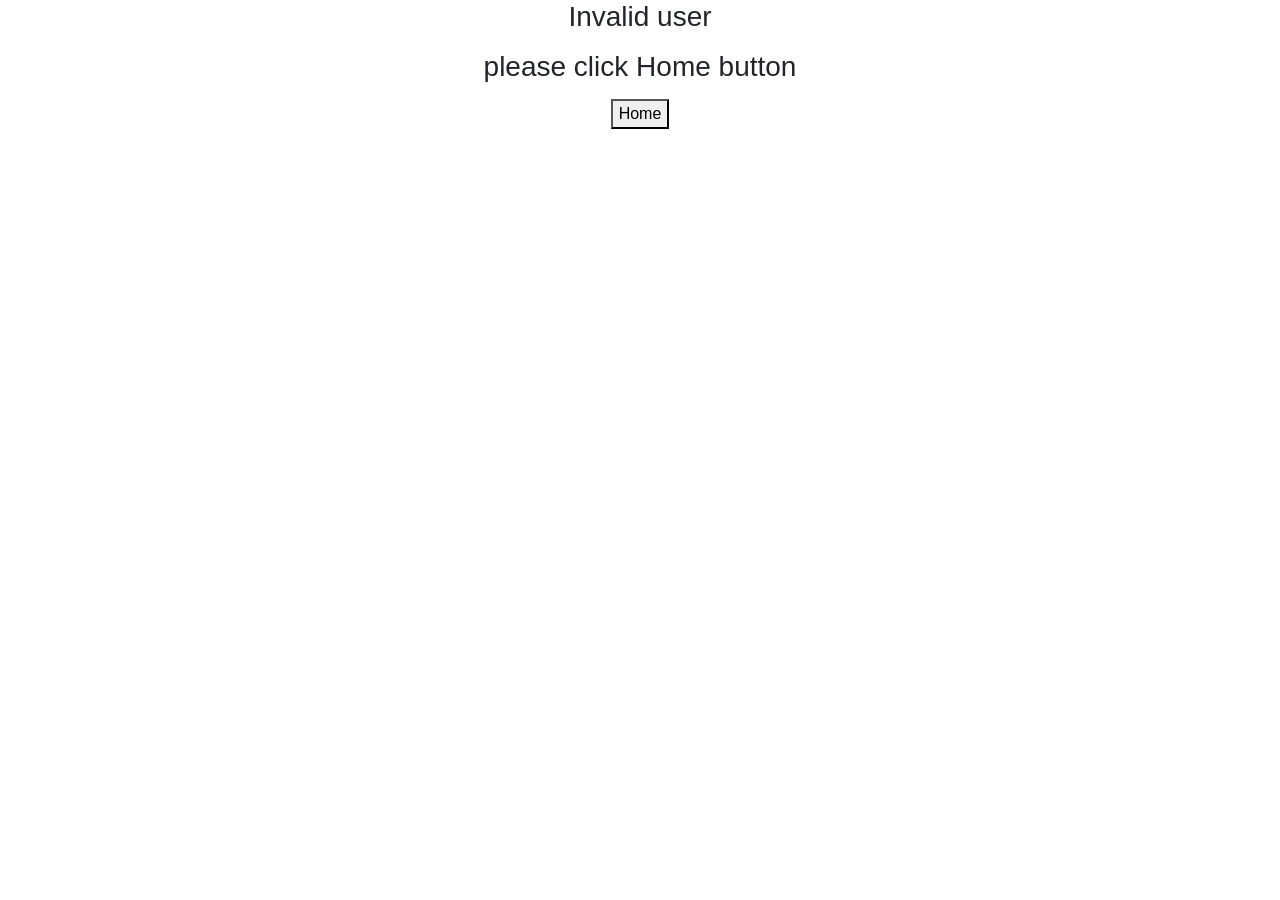
==== invalid.html @ bf144190 "invalid.html is added" ====
<!DOCTYPE html>
<html lang="en">
<head>
    <meta charset="UTF-8">
    <meta http-equiv="X-UA-Compatible" content="IE=edge">
    <meta name="viewport" content="width=device-width, initial-scale=1.0">
    <title>Invalid</title>
    <!-- Bootstrap core CSS -->
  <link href="./bootstrap-4.0.0-dist/css/bootstrap.min.css" rel="stylesheet">
</head>
<body>
    <center>  
    <h1 class="h3 mb-3 font-weight-normal">Invalid user</h1>
    <h2 class="h3 mb-3 font-weight-normal">please click Home button</h2>

    <button class="select" onclick="window.location.href='index.html';">
        Home
      </button>
    </center>
</body>
</html>
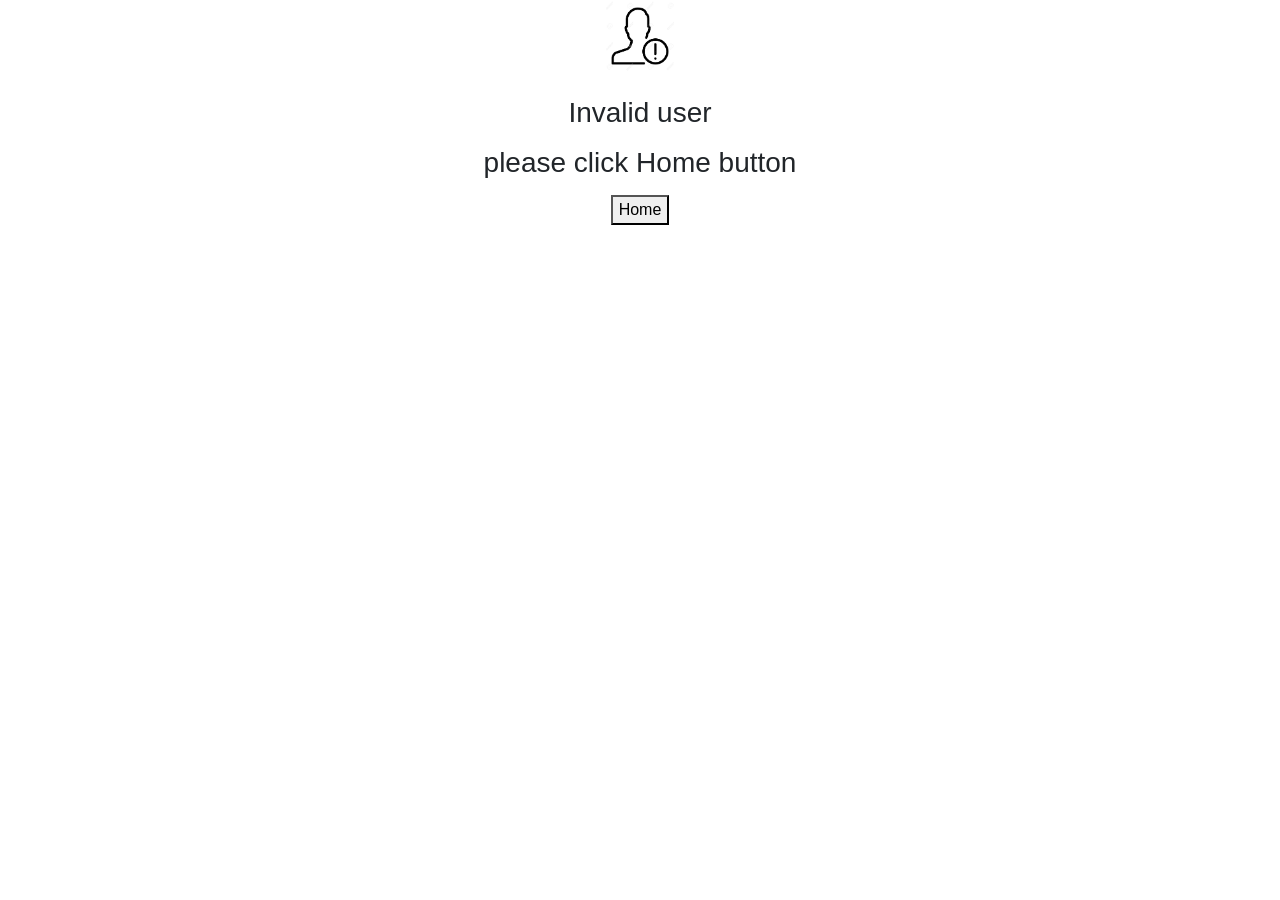
==== commit ecedfe1e: "third commit" ====
--- a/invalid.html
+++ b/invalid.html
@@ -7,9 +7,13 @@
     <title>Invalid</title>
     <!-- Bootstrap core CSS -->
   <link href="./bootstrap-4.0.0-dist/css/bootstrap.min.css" rel="stylesheet">
+  
+  <!-- Favicon -->
+  <link rel="icon" href="./favicon_io/favicon.ico">
 </head>
 <body>
     <center>  
+      <img class="mb-4" src="./images/invalidUser.png" alt="" width="72" height="72">
     <h1 class="h3 mb-3 font-weight-normal">Invalid user</h1>
     <h2 class="h3 mb-3 font-weight-normal">please click Home button</h2>
 
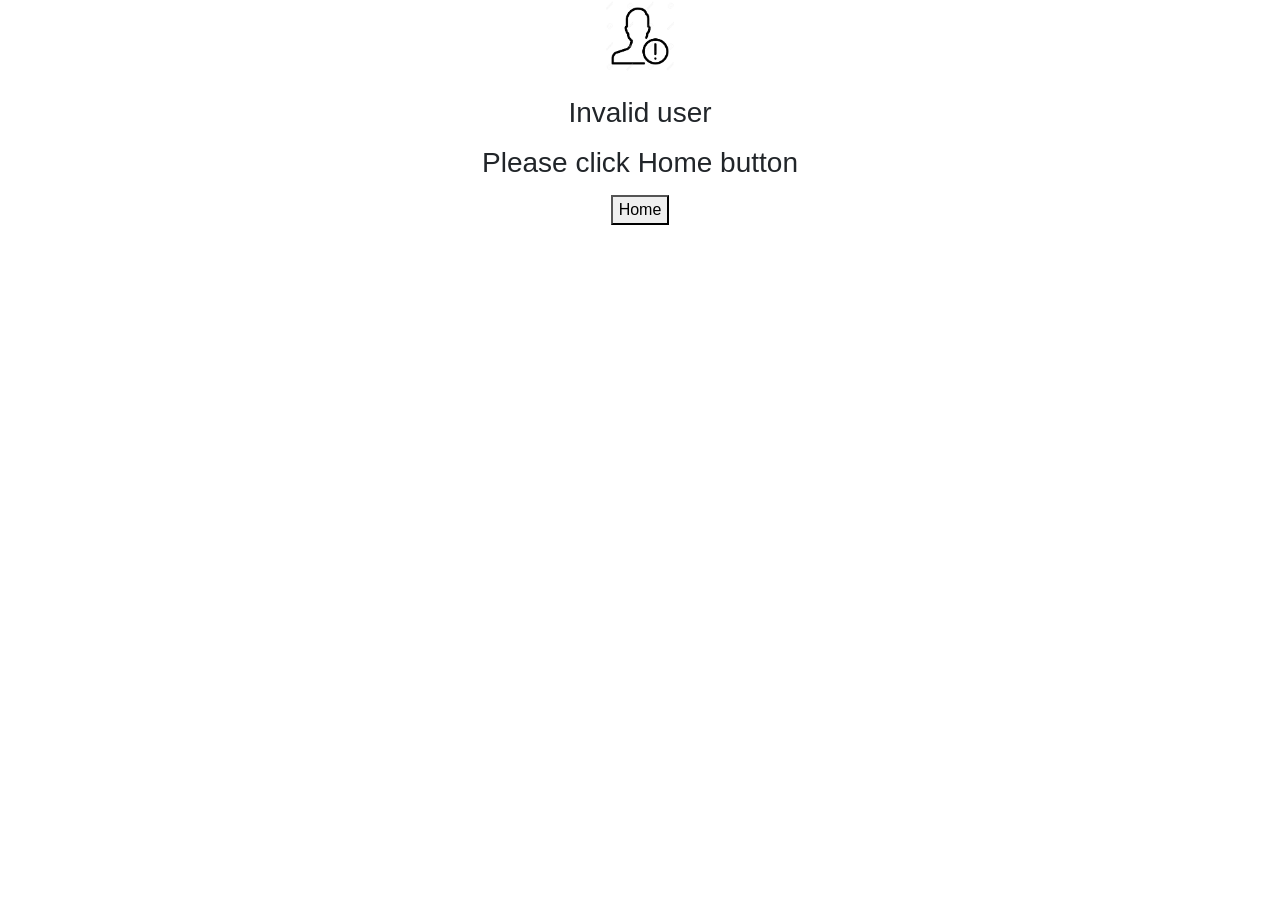
==== commit 276fcef0: "added signup page still need to work on signup.js" ====
--- a/invalid.html
+++ b/invalid.html
@@ -5,21 +5,26 @@
     <meta http-equiv="X-UA-Compatible" content="IE=edge">
     <meta name="viewport" content="width=device-width, initial-scale=1.0">
     <title>Invalid</title>
+    
     <!-- Bootstrap core CSS -->
-  <link href="./bootstrap-4.0.0-dist/css/bootstrap.min.css" rel="stylesheet">
-  
-  <!-- Favicon -->
-  <link rel="icon" href="./favicon_io/favicon.ico">
+    <link href="./bootstrap-4.0.0-dist/css/bootstrap.min.css" rel="stylesheet">
+    
+    <!-- Favicon -->
+    <link rel="icon" href="./favicon_io/favicon.ico">
 </head>
 <body>
-    <center>  
-      <img class="mb-4" src="./images/invalidUser.png" alt="" width="72" height="72">
-    <h1 class="h3 mb-3 font-weight-normal">Invalid user</h1>
-    <h2 class="h3 mb-3 font-weight-normal">please click Home button</h2>
+    <center>
+        <!-- Logo -->
+        <img class="mb-4" src="./images/invalidUser.png" alt="" width="72" height="72">
+        
+        <!-- Heading -->
+        <h1 class="h3 mb-3 font-weight-normal">Invalid user</h1>
+        <h2 class="h3 mb-3 font-weight-normal">Please click Home button</h2>
 
-    <button class="select" onclick="window.location.href='index.html';">
-        Home
-      </button>
+        <!-- Home button -->
+        <button class="select" onclick="window.location.href='index.html';">
+            Home
+        </button>
     </center>
 </body>
-</html>+</html>
